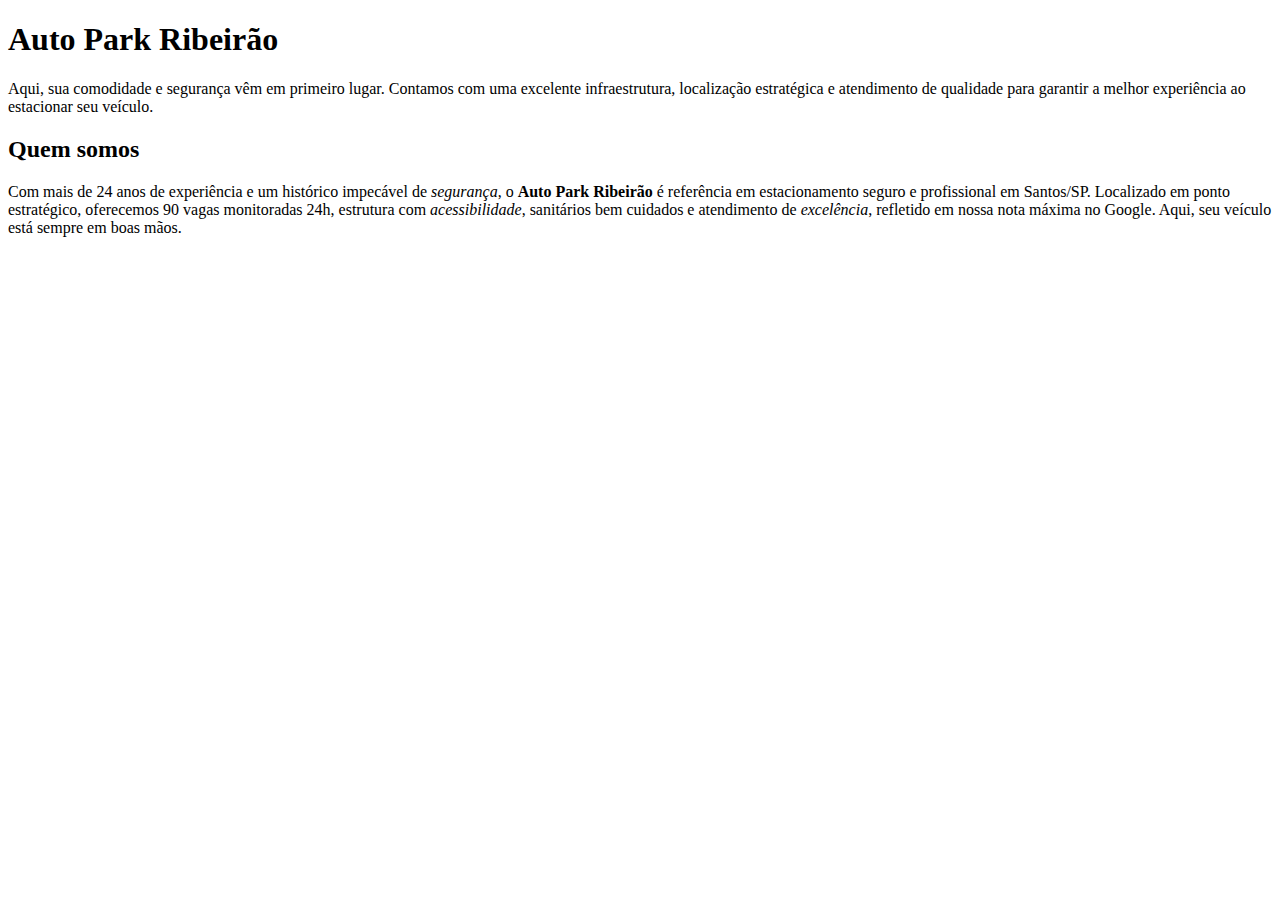
==== index.html @ 5096d324 "primeiro commit" ====
<!DOCTYPE html>

<html>
    <head>
        <title>Auto Park Ribeirão</title>
        <meta name="description" content="Estacionar com segurança nunca foi tão fácil!">
    </head>
    <body>
        <header>
            <h1>Auto Park Ribeirão</h1>
            <p>Aqui, sua comodidade e segurança vêm em primeiro lugar. Contamos com uma excelente infraestrutura, localização estratégica e atendimento de qualidade para garantir a melhor experiência ao estacionar seu veículo.</p>
        </header>
        <main>
            <section>
                <h2>Quem somos</h2>
                <p>Com mais de 24 anos de experiência e um histórico impecável de <em>segurança</em>, o <strong>Auto Park Ribeirão</strong> é referência em estacionamento seguro e profissional em Santos/SP. Localizado em ponto estratégico, oferecemos 90 vagas monitoradas 24h, estrutura com <em>acessibilidade</em>, sanitários bem cuidados e atendimento de <em>excelência</em>, refletido em nossa nota máxima no Google. Aqui, seu veículo está sempre em boas mãos.<p>
            </section>
        </main>
        <footer></footer>
    </body>    
</html>
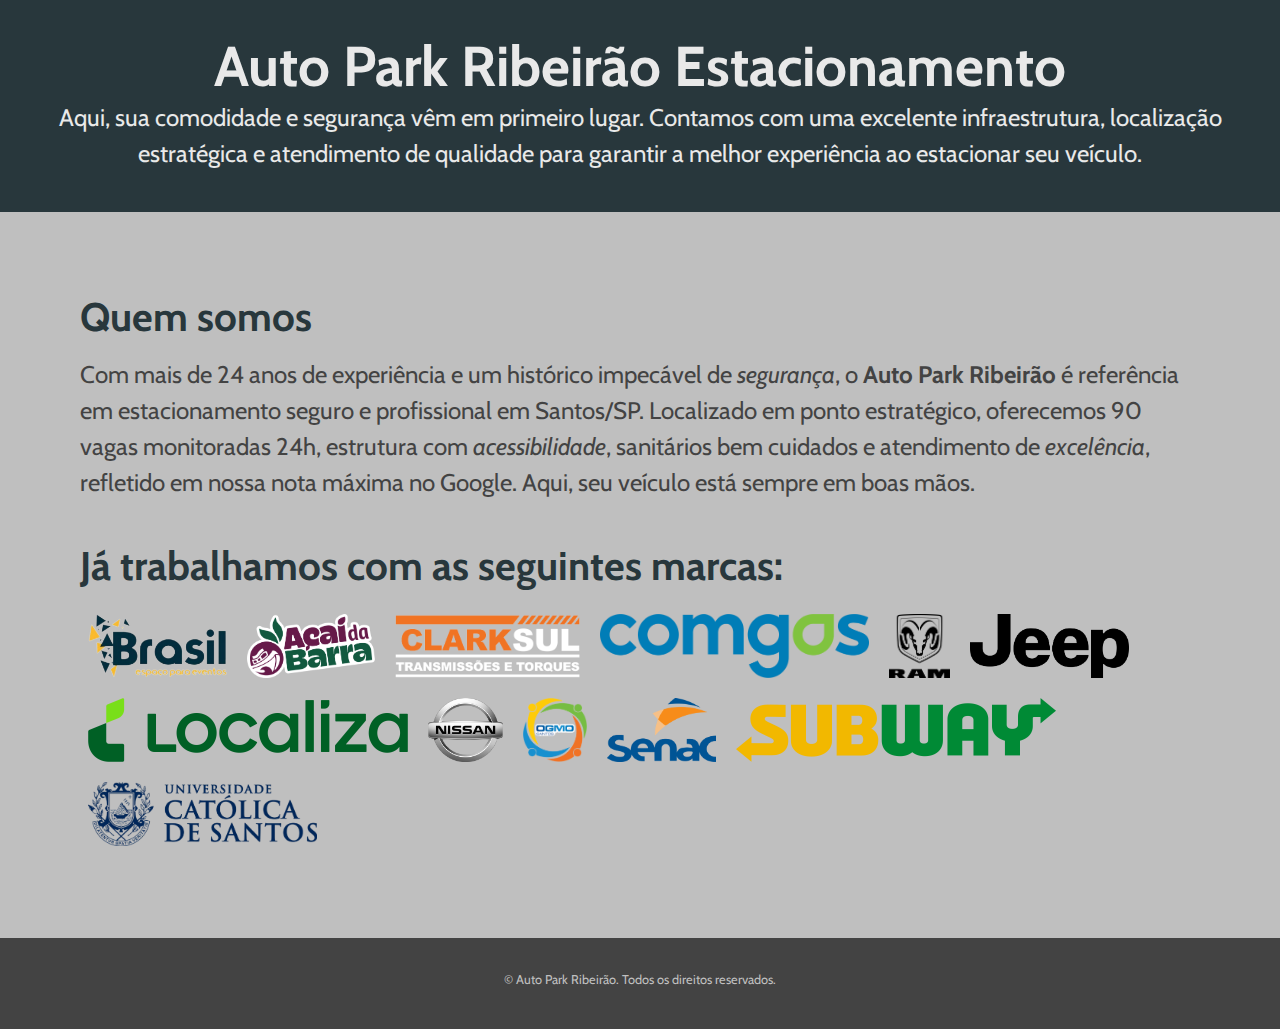
==== commit a58a8ed5: "CSS" ====
--- a/index.html
+++ b/index.html
@@ -2,12 +2,13 @@
 
 <html>
     <head>
-        <title>Auto Park Ribeirão</title>
+        <title>Auto Park Ribeirão - Home</title>
         <meta name="description" content="Estacionar com segurança nunca foi tão fácil!">
+        <link rel="stylesheet" href="style.css">
     </head>
     <body>
         <header>
-            <h1>Auto Park Ribeirão</h1>
+            <h1>Auto Park Ribeirão Estacionamento</h1>
             <p>Aqui, sua comodidade e segurança vêm em primeiro lugar. Contamos com uma excelente infraestrutura, localização estratégica e atendimento de qualidade para garantir a melhor experiência ao estacionar seu veículo.</p>
         </header>
         <main>
@@ -15,7 +16,26 @@
                 <h2>Quem somos</h2>
                 <p>Com mais de 24 anos de experiência e um histórico impecável de <em>segurança</em>, o <strong>Auto Park Ribeirão</strong> é referência em estacionamento seguro e profissional em Santos/SP. Localizado em ponto estratégico, oferecemos 90 vagas monitoradas 24h, estrutura com <em>acessibilidade</em>, sanitários bem cuidados e atendimento de <em>excelência</em>, refletido em nossa nota máxima no Google. Aqui, seu veículo está sempre em boas mãos.<p>
             </section>
+            <section class="logos">
+                <h2>Já trabalhamos com as seguintes marcas:</h2>
+                <div class="logo-container">
+                    <img src="./assets/brasil-eventos.png" alt="brasil-eventos">
+                    <img src="./assets/acai-da-barra.png" alt="acai-da-barra">
+                    <img src="./assets/clarksul.png" alt="clarksul">
+                    <img src="./assets/comgas.png" alt="comgas">
+                    <img src="./assets/dodge-ram.png" alt="dodge-ram">
+                    <img src="./assets/jeep.png" alt="jeep">
+                    <img src="./assets/localiza.png" alt="localiza">
+                    <img src="./assets/nissan.png" alt="nissan">
+                    <img src="./assets/ogmo.png" alt="ogmo">
+                    <img src="./assets/senac.png" alt="senac">
+                    <img src="./assets/subway.png" alt="subway">
+                    <img src="./assets/unisantos.png" alt="unisantos">
+                </div>
+            </section>
         </main>
-        <footer></footer>
+        <footer>
+            <p class="paragrafo-footer">&copy Auto Park Ribeirão. Todos os direitos reservados.</p>
+        </footer>
     </body>    
 </html>--- a/style.css
+++ b/style.css
@@ -0,0 +1,62 @@
+@import url('https://fonts.googleapis.com/css2?family=Cabin:ital,wght@0,400..700;1,400..700&display=swap');
+
+* {
+    margin: 0;
+    padding: 0;
+    box-sizing: border-box;
+}
+
+h1{
+    font-size: 3.5rem;
+}
+
+h2{
+    color: #28373c;
+    font-size: 2.5rem;
+    margin-bottom: 1rem; /* espaço abaixo do h2 */
+}
+  
+p{
+    font-size: 1.5rem;
+    margin-bottom: .5rem; /* espaço abaixo de cada parágrafo */
+    line-height: 1.5; /* melhora a leitura entre as linhas */
+}
+
+body{
+    color: #434343;
+    font-family: "Cabin", sans-serif;
+    font-weight: 400;
+    
+}
+
+header{
+    padding: 2rem;
+    background-color: #28373c;
+    color: #e9e9e9;
+    text-align: center;
+}
+
+main{
+    background-color: #bfbfbf;
+    padding: 5rem;
+    display: flex;
+    flex-direction: column;
+    gap: 2rem;
+    
+}
+
+.logo-container img {
+    padding: 0.5rem;
+    height: 5rem;
+}
+
+footer{
+    background-color: #434343;
+    padding: 2rem;
+    text-align: center;
+}
+
+.paragrafo-footer{
+    color: #bfbfbf;
+    font-size: .8rem;
+}  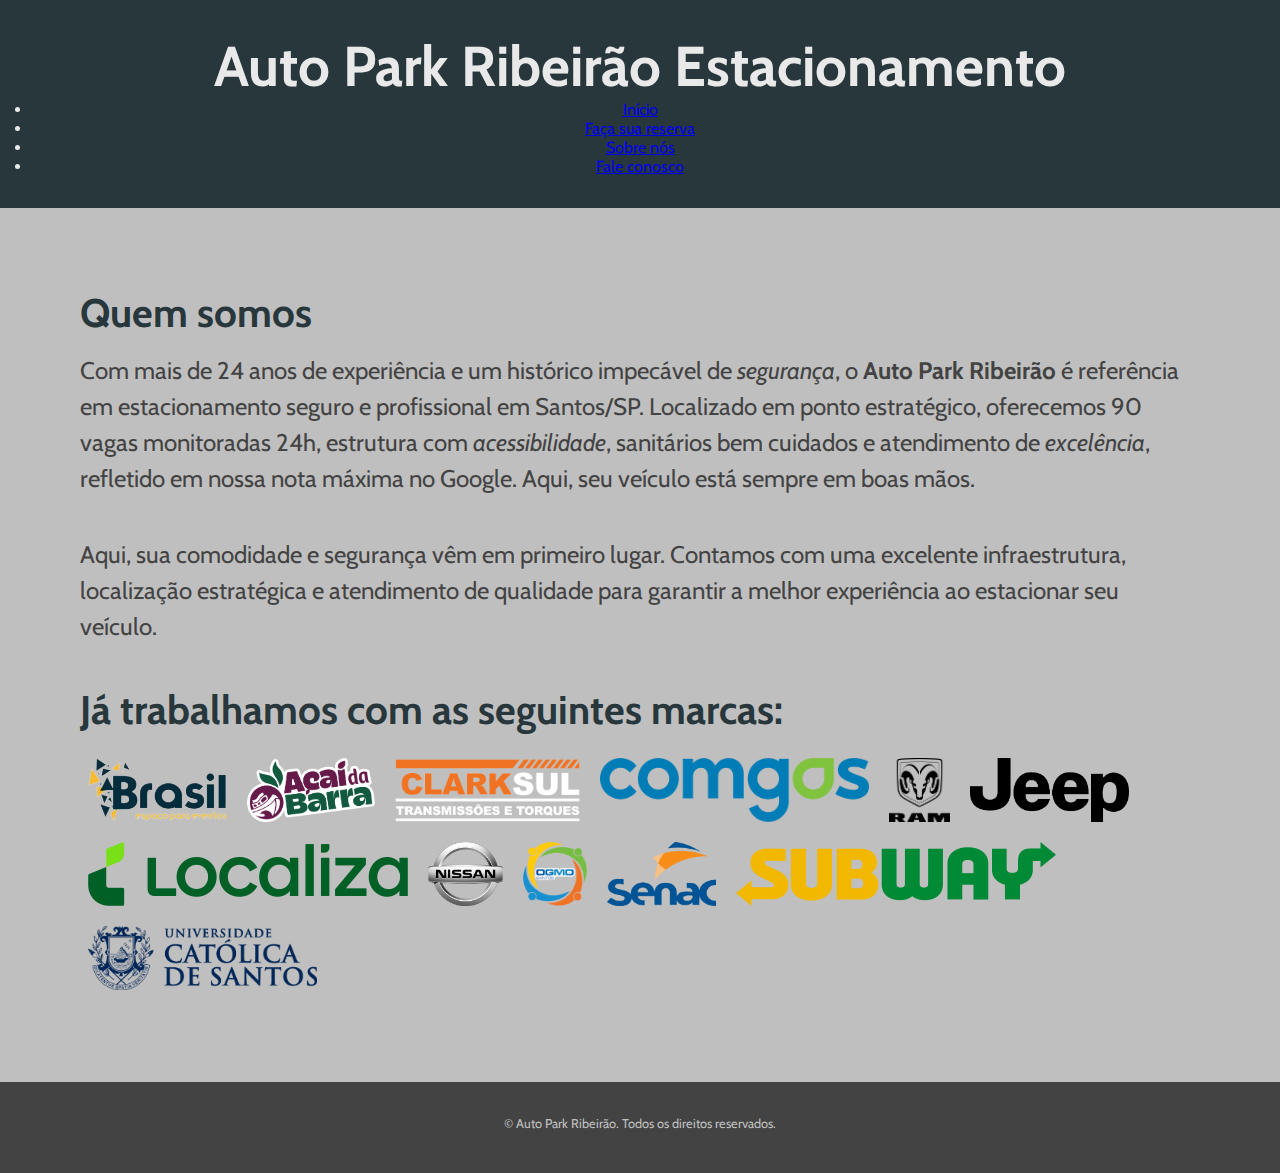
==== commit e76ca713: "menu, form e js" ====
--- a/index.html
+++ b/index.html
@@ -9,13 +9,28 @@
     <body>
         <header>
             <h1>Auto Park Ribeirão Estacionamento</h1>
-            <p>Aqui, sua comodidade e segurança vêm em primeiro lugar. Contamos com uma excelente infraestrutura, localização estratégica e atendimento de qualidade para garantir a melhor experiência ao estacionar seu veículo.</p>
+            <nav>
+                <a class="logo" href="/"></a>
+                <ul class="nav-list">
+                    <li><a href="/">Início</a></li>
+                    <li><a href="/">Faça sua reserva</a></li>
+                    <li><a href="/">Sobre nós</a></li>
+                    <li><a href="/">Fale conosco</a></li>
+                </ul>
+                <div class="mobile-menu">
+                    <div class="line1"></div>
+                    <div class="line2"></div>
+                    <div class="line3"></div>
+                </div>
+            </nav>
         </header>
         <main>
             <section>
                 <h2>Quem somos</h2>
                 <p>Com mais de 24 anos de experiência e um histórico impecável de <em>segurança</em>, o <strong>Auto Park Ribeirão</strong> é referência em estacionamento seguro e profissional em Santos/SP. Localizado em ponto estratégico, oferecemos 90 vagas monitoradas 24h, estrutura com <em>acessibilidade</em>, sanitários bem cuidados e atendimento de <em>excelência</em>, refletido em nossa nota máxima no Google. Aqui, seu veículo está sempre em boas mãos.<p>
             </section>
+            
+            <p>Aqui, sua comodidade e segurança vêm em primeiro lugar. Contamos com uma excelente infraestrutura, localização estratégica e atendimento de qualidade para garantir a melhor experiência ao estacionar seu veículo.</p>
             <section class="logos">
                 <h2>Já trabalhamos com as seguintes marcas:</h2>
                 <div class="logo-container">
@@ -37,5 +52,7 @@
         <footer>
             <p class="paragrafo-footer">&copy Auto Park Ribeirão. Todos os direitos reservados.</p>
         </footer>
+        <script src="script.js"></script>
+        <script src="mobile-navbar.js"></script>
     </body>    
 </html>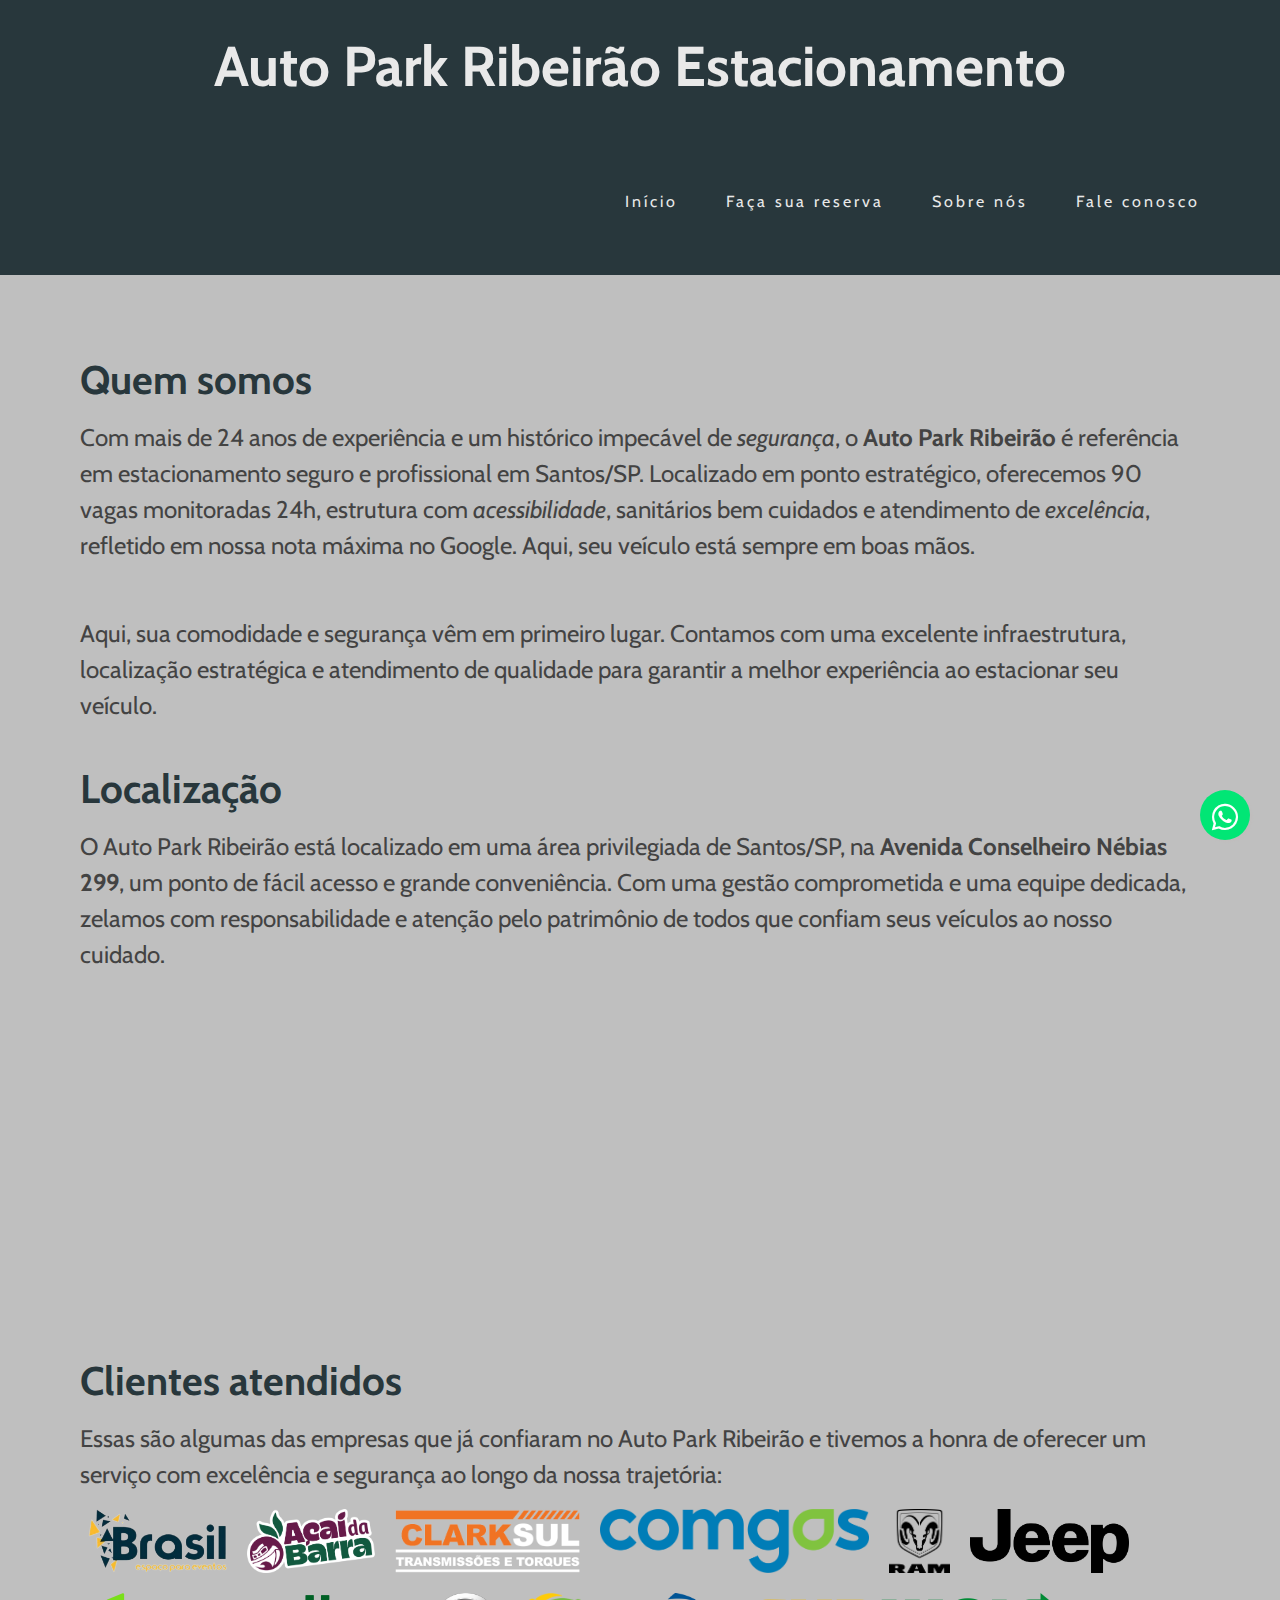
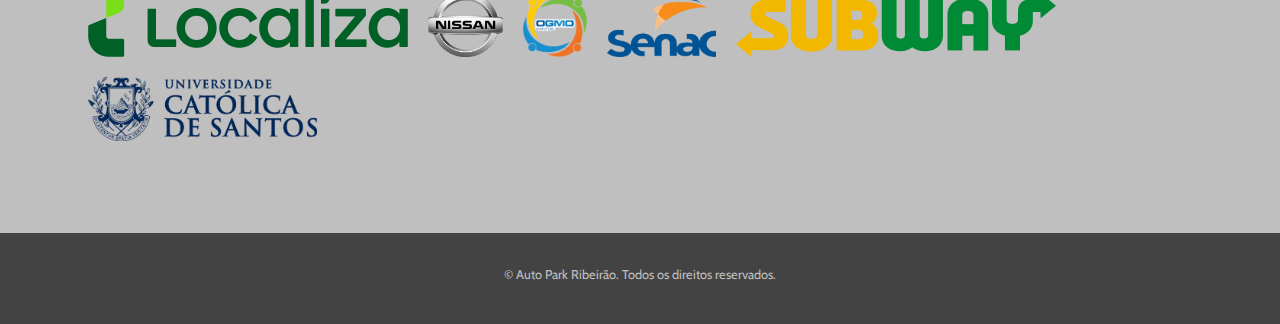
==== commit 49e929e8: "Ajustes no menu e botão wpp" ====
--- a/index.html
+++ b/index.html
@@ -1,7 +1,8 @@
 <!DOCTYPE html>
 
-<html>
+<html lang="pt-br">
     <head>
+        <meta charset="UTF-8">
         <title>Auto Park Ribeirão - Home</title>
         <meta name="description" content="Estacionar com segurança nunca foi tão fácil!">
         <link rel="stylesheet" href="style.css">
@@ -9,30 +10,26 @@
     <body>
         <header>
             <h1>Auto Park Ribeirão Estacionamento</h1>
-            <nav>
-                <a class="logo" href="/"></a>
-                <ul class="nav-list">
-                    <li><a href="/">Início</a></li>
-                    <li><a href="/">Faça sua reserva</a></li>
-                    <li><a href="/">Sobre nós</a></li>
-                    <li><a href="/">Fale conosco</a></li>
-                </ul>
-                <div class="mobile-menu">
-                    <div class="line1"></div>
-                    <div class="line2"></div>
-                    <div class="line3"></div>
-                </div>
-            </nav>
+            <div id="menu-container"></div>
         </header>
         <main>
             <section>
                 <h2>Quem somos</h2>
-                <p>Com mais de 24 anos de experiência e um histórico impecável de <em>segurança</em>, o <strong>Auto Park Ribeirão</strong> é referência em estacionamento seguro e profissional em Santos/SP. Localizado em ponto estratégico, oferecemos 90 vagas monitoradas 24h, estrutura com <em>acessibilidade</em>, sanitários bem cuidados e atendimento de <em>excelência</em>, refletido em nossa nota máxima no Google. Aqui, seu veículo está sempre em boas mãos.<p>
+                <p>Com mais de 24 anos de experiência e um histórico impecável de <em>segurança</em>, o <strong>Auto Park Ribeirão</strong> é referência em estacionamento seguro e profissional em Santos/SP. Localizado em ponto estratégico, oferecemos 90 vagas monitoradas 24h, estrutura com <em>acessibilidade</em>, sanitários bem cuidados e atendimento de <em>excelência</em>, refletido em nossa nota máxima no Google. Aqui, seu veículo está sempre em boas mãos.<p><br>
+                <p>Aqui, sua comodidade e segurança vêm em primeiro lugar. Contamos com uma excelente infraestrutura, localização estratégica e atendimento de qualidade para garantir a melhor experiência ao estacionar seu veículo.</p>
             </section>
             
-            <p>Aqui, sua comodidade e segurança vêm em primeiro lugar. Contamos com uma excelente infraestrutura, localização estratégica e atendimento de qualidade para garantir a melhor experiência ao estacionar seu veículo.</p>
+            <section>
+                <h2>Localização</h2>
+                <p>O Auto Park Ribeirão está localizado em uma área privilegiada de Santos/SP, na <strong> Avenida Conselheiro Nébias 299</strong>, um ponto de fácil acesso e grande conveniência. Com uma gestão comprometida e uma equipe dedicada, zelamos com responsabilidade e atenção pelo patrimônio de todos que confiam seus veículos ao nosso cuidado.</p>
+                <div class="container-form">
+                    <iframe src="https://www.google.com/maps/embed?pb=!1m18!1m12!1m3!1d3646.391321535007!2d-46.32419552500629!3d-23.946598675857473!2m3!1f0!2f0!3f0!3m2!1i1024!2i768!4f13.1!3m3!1m2!1s0x94ce039c35180ff9%3A0x8a22c55e82c563f7!2sAv.%20Conselheiro%20N%C3%A9bias%2C%20299%20-%20Paquet%C3%A1%2C%20Santos%20-%20SP%2C%2011015-001!5e0!3m2!1spt-BR!2sbr!4v1744458770101!5m2!1spt-BR!2sbr" allowfullscreen="" loading="lazy" referrerpolicy="no-referrer-when-downgrade"></iframe>
+                </div><br>
+            </section>
+            
             <section class="logos">
-                <h2>Já trabalhamos com as seguintes marcas:</h2>
+                <h2>Clientes atendidos</h2>
+                <p>Essas são algumas das empresas que já confiaram no Auto Park Ribeirão e tivemos a honra de oferecer um serviço com excelência e segurança ao longo da nossa trajetória:<br></p>
                 <div class="logo-container">
                     <img src="./assets/brasil-eventos.png" alt="brasil-eventos">
                     <img src="./assets/acai-da-barra.png" alt="acai-da-barra">
@@ -49,10 +46,11 @@
                 </div>
             </section>
         </main>
-        <footer>
-            <p class="paragrafo-footer">&copy Auto Park Ribeirão. Todos os direitos reservados.</p>
-        </footer>
+        <div id="footer-container"></div>
+        
+        <script src="menu.js"></script>
         <script src="script.js"></script>
         <script src="mobile-navbar.js"></script>
+        <script src="footer.js"></script>
     </body>    
 </html>--- a/style.css
+++ b/style.css
@@ -8,6 +8,7 @@
 
 h1{
     font-size: 3.5rem;
+    height: 8rem;
 }
 
 h2{
@@ -20,6 +21,122 @@
     font-size: 1.5rem;
     margin-bottom: .5rem; /* espaço abaixo de cada parágrafo */
     line-height: 1.5; /* melhora a leitura entre as linhas */
+}
+
+a{
+    text-decoration: none;
+    transition: 0.3s;
+}
+
+a:hover{
+    opacity: 0.7;
+}
+
+.logo{
+    font-size: 1.8rem;
+    font-weight: bold;
+    color: #e9e9e9;
+    text-transform: uppercase;
+    letter-spacing: 4px;
+}
+
+nav{
+    display: flex;
+    justify-content: space-between;
+    align-items: center;
+    padding: 1rem 2rem;
+    position: relative;
+}
+
+.nav-list{
+    list-style: none;
+    display: flex;
+    gap: 1rem;
+}
+
+.nav-list li{
+    letter-spacing: 3px;
+    padding: 1rem;
+}
+
+.nav-list a,
+.nav-list a:visited {
+  color: #e9e9e9 !important;
+}
+
+
+.mobile-menu{
+    display: none;
+    cursor: pointer;
+}
+
+.mobile-menu div{
+    width: 32px;
+    height: 2px;
+    background: #e9e9e9;
+    margin: 6px auto;
+    transition: 0.3s;
+}
+
+@media (max-width: 999px){
+    body{
+        overflow: hidden;
+    }
+
+    .nav-list {
+        position: absolute;
+        top: 5rem; /* altura do header */
+        right: 0;
+        width: 50vw;
+        height: calc(100vh - 8rem); /* ocupa o restante da tela */
+        background-color: #28373c;
+        flex-direction: column;
+        align-items: center;
+        justify-content: flex-start;
+        gap: 0.5rem;
+        padding-top: 2rem;
+        transform: translateX(100%);
+        visibility: hidden; /* Isso vai ocultar o menu no estado inicial */
+        transition: transform 0.3s ease-in;
+    }
+
+    .nav-list li{
+        margin-left: 0;
+        opacity: 0;
+    }
+
+    .mobile-menu{
+        display: block;
+    }
+}
+
+.nav-list.active{
+    transform: translateX(0);
+    visibility: visible; /* Quando ativado, o menu fica visível */
+    transition: transform 0.3s ease-in, visibility 0s 0s;  
+}
+
+@keyframes navLinkFade{
+    from{
+        opacity: 0;
+        transform: translateX(50px);
+    }
+    to{
+        opacity: 1;
+        transform: translateX(0);
+    }
+}
+
+.mobile-menu.active .line1{
+    transform: rotate(-45deg) translate(-8px, 8px);
+}
+
+.mobile-menu.active .line2{
+    opacity: 0;
+}
+
+.mobile-menu.active .line3{
+    transform: rotate(45deg) translate(-5px, -7px)
 }
 
 body{
@@ -45,9 +162,69 @@
     
 }
 
+fieldset{
+    border: 2px solid #434343;
+    border-radius: 5px;
+    padding: 1rem;
+    font-size: 1.5rem;
+}
+
+legend{
+    color: #28373c;
+    padding: 0 0.5rem;
+}
+
+textarea{
+    border-radius: 5px;
+    background-color: transparent;
+}
+
+button{
+    background-color: #28373c;
+    border: none;
+    padding: .8rem;
+    color: #e9e9e9;
+    border-radius: 5px;
+    cursor: pointer;
+}
+
 .logo-container img {
     padding: 0.5rem;
     height: 5rem;
+}
+
+.iconzap{
+    position: fixed;
+    bottom: 60px;
+    right: 30px;
+    font-size: 30px;
+    background-color: #01e675;
+    color: #ffffff;
+    border-radius: 50%;
+    padding: 3px;
+    width: 50px;
+    height: 50px;
+    text-align: center;
+    text-decoration: none;
+    z-index: 100;
+    box-shadow: 2px 2px 2px #c0bdbd;
+}
+
+.iconzap .fab{
+    padding-top: 9px;
+}
+
+.iconzap:hover{
+    background-color: #fff;
+    color: #029e3b;
+    font-weight: 900;
+    box-shadow: 2px 2px 20px #5fe690;
+}
+
+iframe{
+    width: 50rem;
+    height: 20rem;
+    border: 0;
 }
 
 footer{
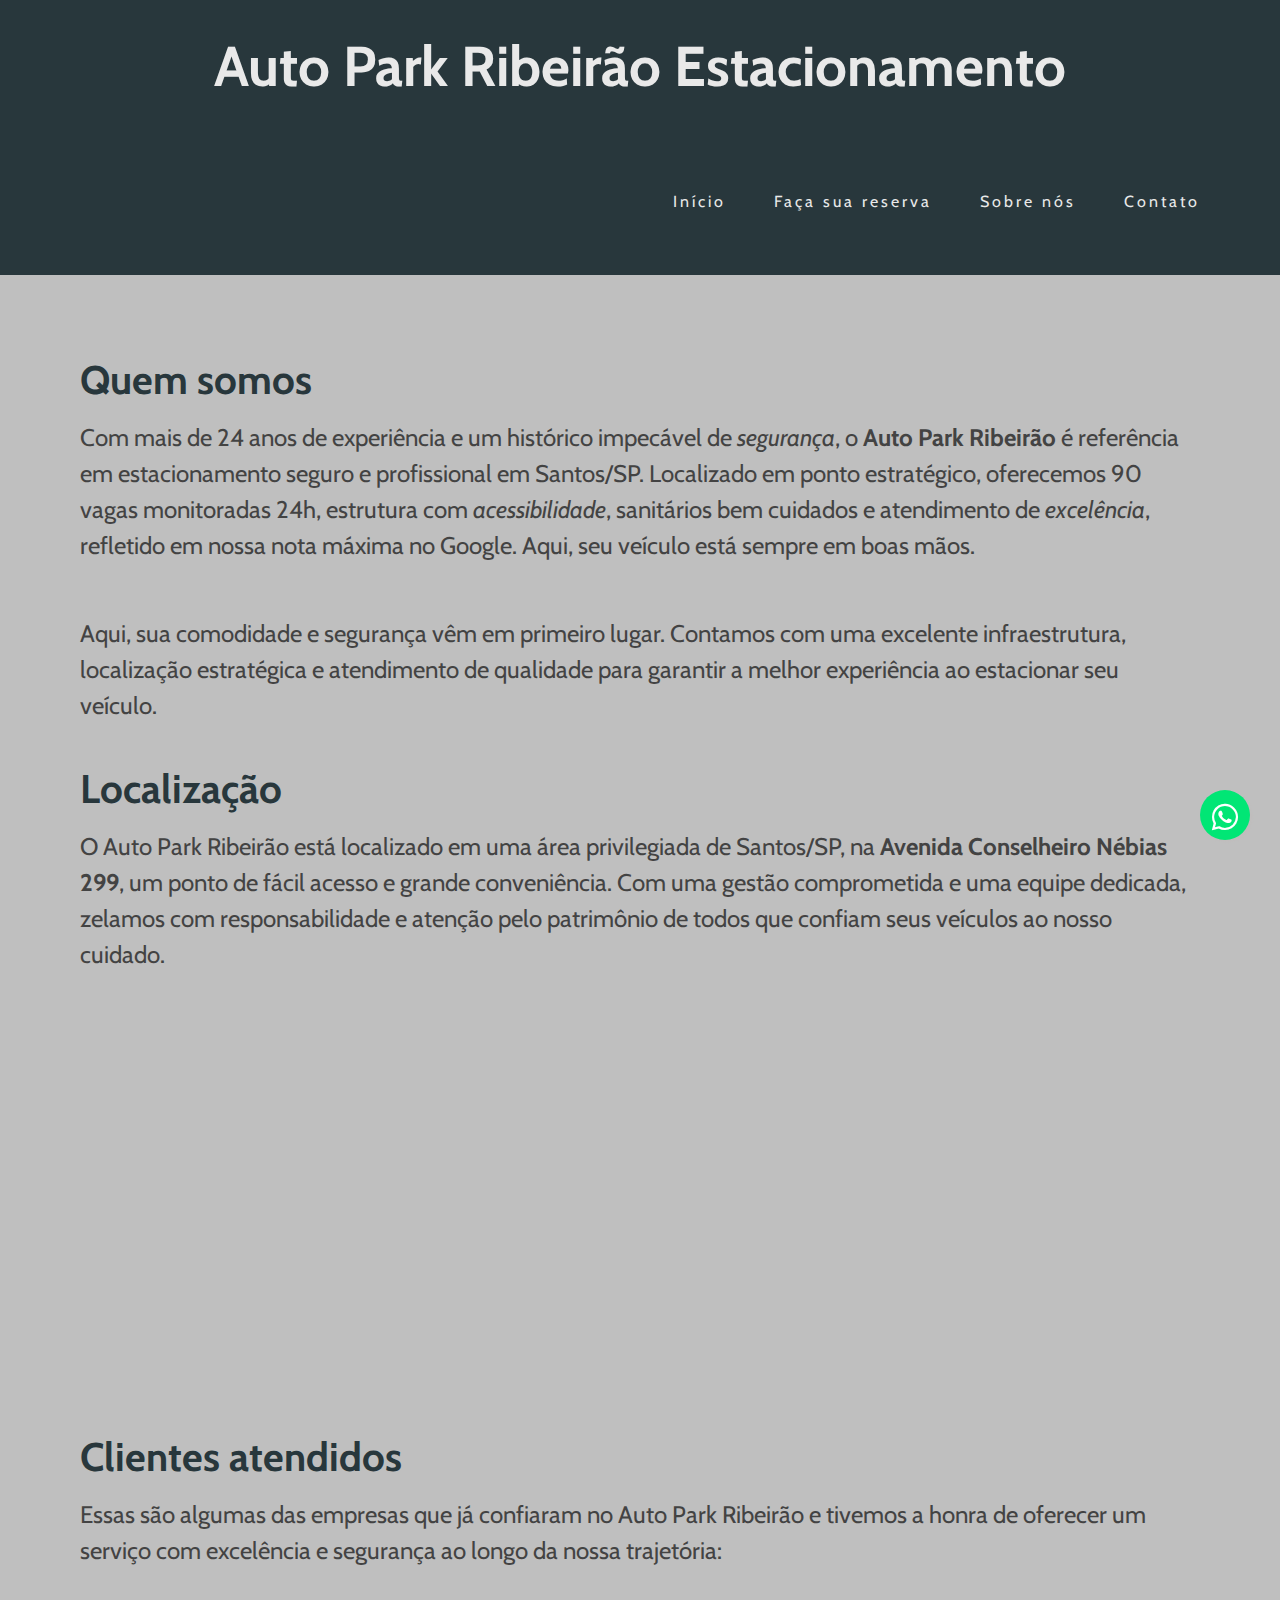
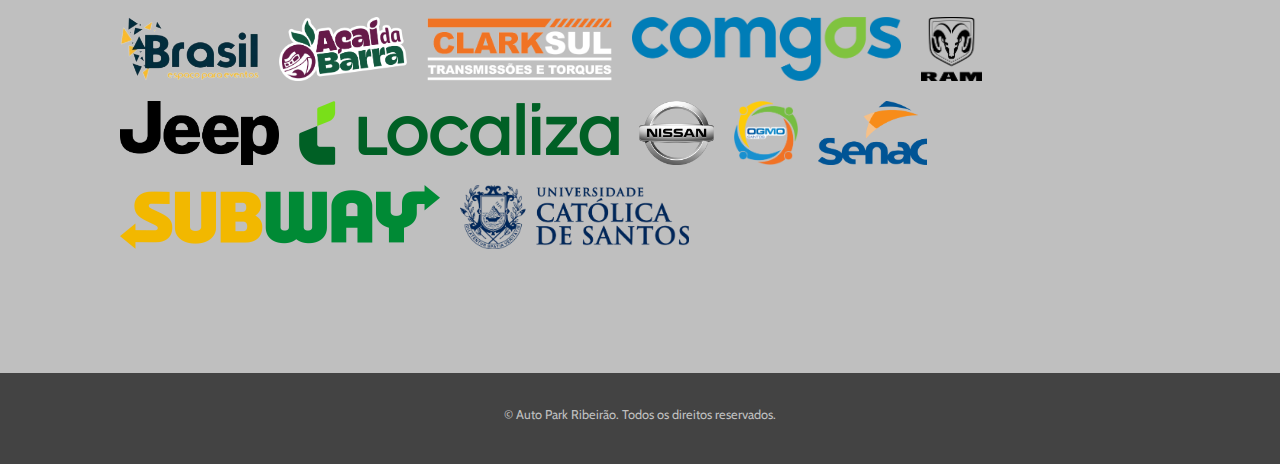
==== commit 5da32d9a: "fale conosco" ====
--- a/index.html
+++ b/index.html
@@ -31,18 +31,18 @@
                 <h2>Clientes atendidos</h2>
                 <p>Essas são algumas das empresas que já confiaram no Auto Park Ribeirão e tivemos a honra de oferecer um serviço com excelência e segurança ao longo da nossa trajetória:<br></p>
                 <div class="logo-container">
-                    <img src="./assets/brasil-eventos.png" alt="brasil-eventos">
-                    <img src="./assets/acai-da-barra.png" alt="acai-da-barra">
-                    <img src="./assets/clarksul.png" alt="clarksul">
-                    <img src="./assets/comgas.png" alt="comgas">
-                    <img src="./assets/dodge-ram.png" alt="dodge-ram">
-                    <img src="./assets/jeep.png" alt="jeep">
-                    <img src="./assets/localiza.png" alt="localiza">
-                    <img src="./assets/nissan.png" alt="nissan">
-                    <img src="./assets/ogmo.png" alt="ogmo">
-                    <img src="./assets/senac.png" alt="senac">
-                    <img src="./assets/subway.png" alt="subway">
-                    <img src="./assets/unisantos.png" alt="unisantos">
+                    <img src="./assets/logoclient/brasil-eventos.png" alt="brasil-eventos">
+                    <img src="./assets/logoclient/acai-da-barra.png" alt="acai-da-barra">
+                    <img src="./assets/logoclient/clarksul.png" alt="clarksul">
+                    <img src="./assets/logoclient/comgas.png" alt="comgas">
+                    <img src="./assets/logoclient/dodge-ram.png" alt="dodge-ram">
+                    <img src="./assets/logoclient/jeep.png" alt="jeep">
+                    <img src="./assets/logoclient/localiza.png" alt="localiza">
+                    <img src="./assets/logoclient/nissan.png" alt="nissan">
+                    <img src="./assets/logoclient/ogmo.png" alt="ogmo">
+                    <img src="./assets/logoclient/senac.png" alt="senac">
+                    <img src="./assets/logoclient/subway.png" alt="subway">
+                    <img src="./assets/logoclient/unisantos.png" alt="unisantos">
                 </div>
             </section>
         </main>
--- a/style.css
+++ b/style.css
@@ -162,11 +162,17 @@
     
 }
 
+form{
+    display: flex;
+    justify-content: center;
+}
+
 fieldset{
     border: 2px solid #434343;
     border-radius: 5px;
     padding: 1rem;
     font-size: 1.5rem;
+    width: 70%;
 }
 
 legend{
@@ -174,9 +180,19 @@
     padding: 0 0.5rem;
 }
 
+input:not([type="date"]):not([type="tel"]), textarea{
+    width: 100%;
+}
+
+button {
+    display: block;
+    margin: 0 auto;
+    width: 20%;
+}
+
+
 textarea{
     border-radius: 5px;
-    background-color: transparent;
 }
 
 button{
@@ -186,6 +202,10 @@
     color: #e9e9e9;
     border-radius: 5px;
     cursor: pointer;
+}
+
+.logo-container{
+    padding: 2rem;
 }
 
 .logo-container img {
@@ -223,8 +243,14 @@
 
 iframe{
     width: 50rem;
-    height: 20rem;
+    height: 25rem;
     border: 0;
+    padding: 1rem;
+}
+
+.container-form {
+    display: flex;
+    justify-content: center;
 }
 
 footer{
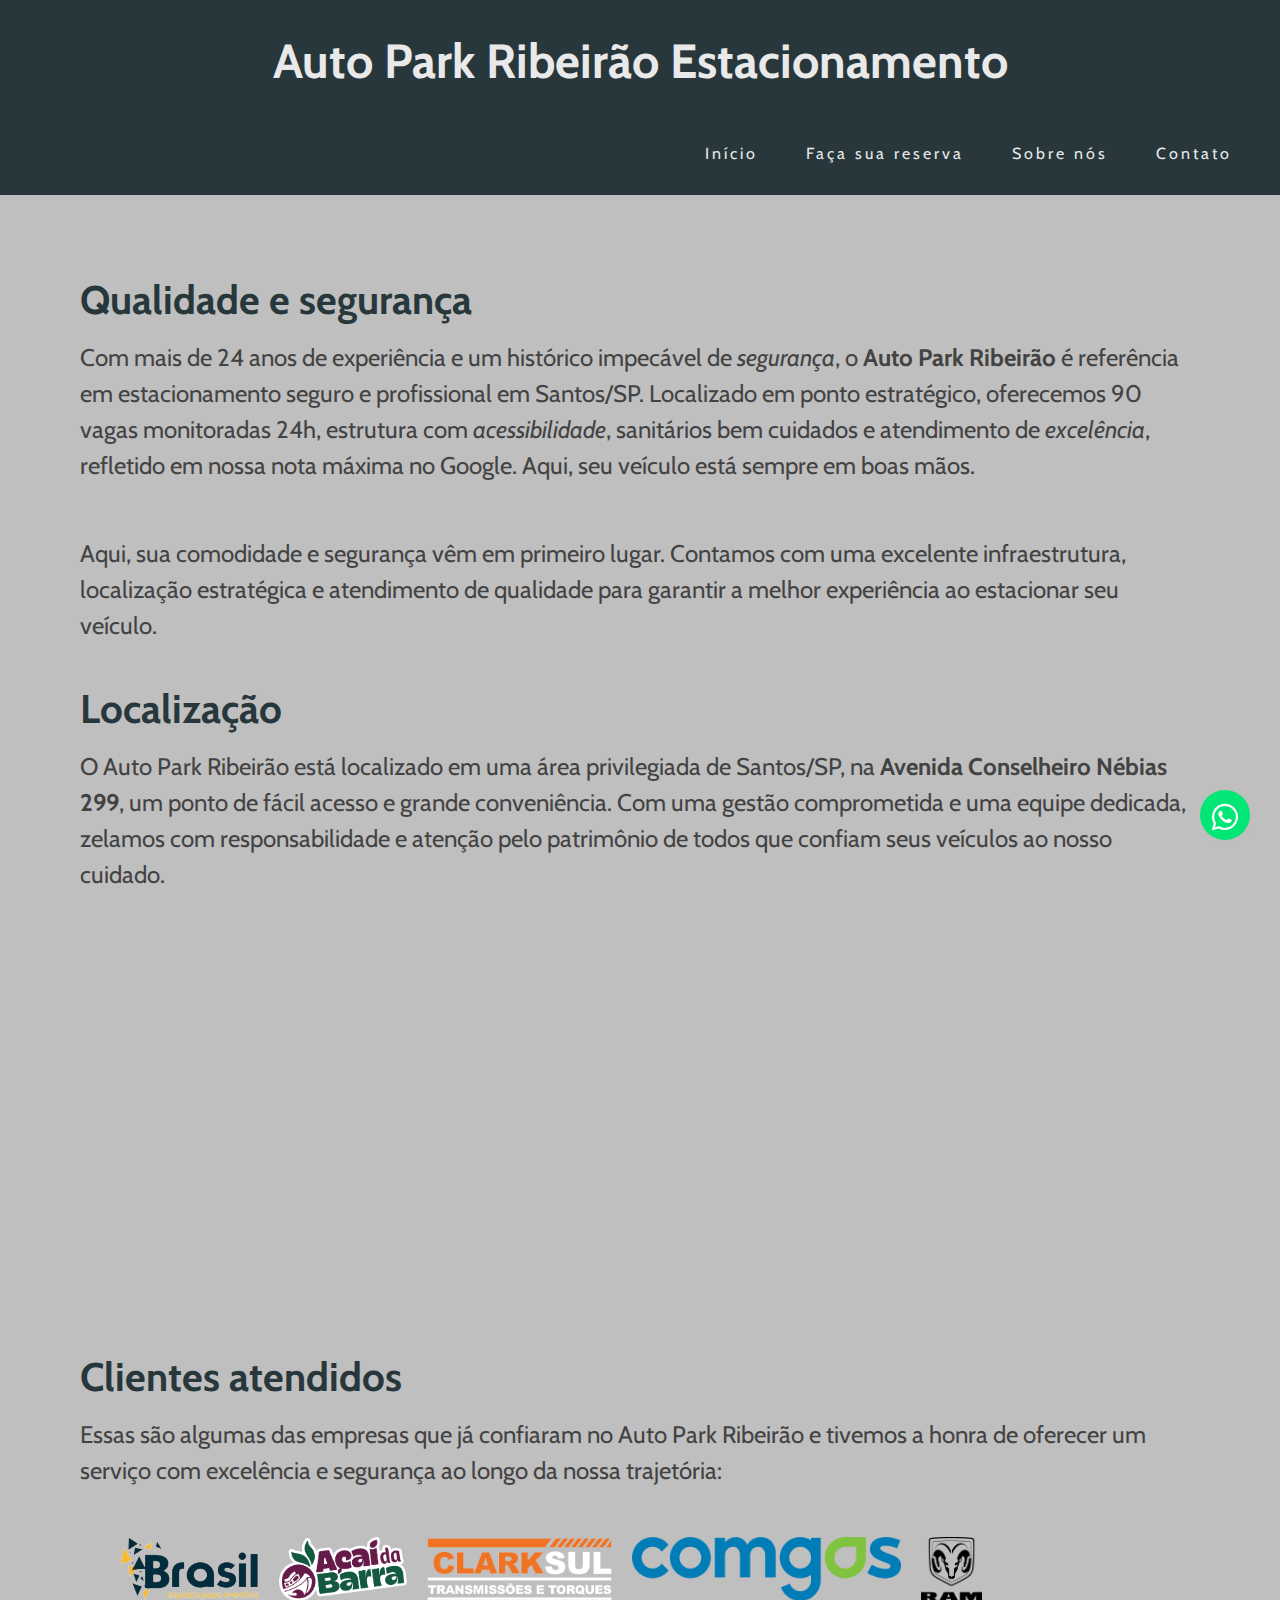
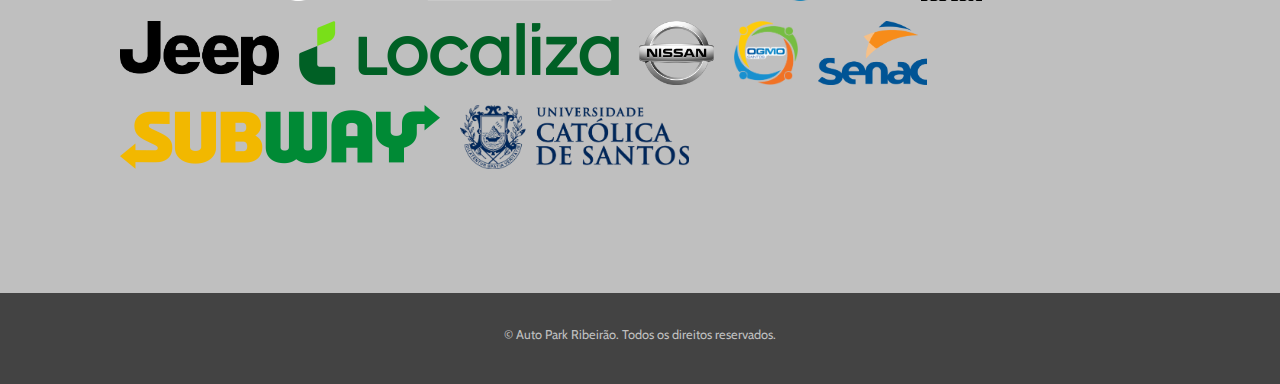
==== commit 65df4e7c: "JS do formulário" ====
--- a/index.html
+++ b/index.html
@@ -14,7 +14,7 @@
         </header>
         <main>
             <section>
-                <h2>Quem somos</h2>
+                <h2>Qualidade e segurança</h2>
                 <p>Com mais de 24 anos de experiência e um histórico impecável de <em>segurança</em>, o <strong>Auto Park Ribeirão</strong> é referência em estacionamento seguro e profissional em Santos/SP. Localizado em ponto estratégico, oferecemos 90 vagas monitoradas 24h, estrutura com <em>acessibilidade</em>, sanitários bem cuidados e atendimento de <em>excelência</em>, refletido em nossa nota máxima no Google. Aqui, seu veículo está sempre em boas mãos.<p><br>
                 <p>Aqui, sua comodidade e segurança vêm em primeiro lugar. Contamos com uma excelente infraestrutura, localização estratégica e atendimento de qualidade para garantir a melhor experiência ao estacionar seu veículo.</p>
             </section>
--- a/style.css
+++ b/style.css
@@ -7,20 +7,20 @@
 }
 
 h1{
-    font-size: 3.5rem;
-    height: 8rem;
+    font-size: 3rem;
+    height: 5rem;
 }
 
 h2{
     color: #28373c;
     font-size: 2.5rem;
-    margin-bottom: 1rem; /* espaço abaixo do h2 */
+    margin-bottom: 1rem; 
 }
   
 p{
     font-size: 1.5rem;
-    margin-bottom: .5rem; /* espaço abaixo de cada parágrafo */
-    line-height: 1.5; /* melhora a leitura entre as linhas */
+    margin-bottom: .5rem; 
+    line-height: 1.5; 
 }
 
 a{
@@ -96,7 +96,7 @@
         gap: 0.5rem;
         padding-top: 2rem;
         transform: translateX(100%);
-        visibility: hidden; /* Isso vai ocultar o menu no estado inicial */
+        visibility: hidden; 
         transition: transform 0.3s ease-in;
     }
 
@@ -112,7 +112,7 @@
 
 .nav-list.active{
     transform: translateX(0);
-    visibility: visible; /* Quando ativado, o menu fica visível */
+    visibility: visible; 
     transition: transform 0.3s ease-in, visibility 0s 0s;  
 }
 
@@ -147,7 +147,7 @@
 }
 
 header{
-    padding: 2rem;
+    padding-top: 2rem;
     background-color: #28373c;
     color: #e9e9e9;
     text-align: center;
@@ -171,7 +171,7 @@
     border: 2px solid #434343;
     border-radius: 5px;
     padding: 1rem;
-    font-size: 1.5rem;
+    font-size: 1.25rem;
     width: 70%;
 }
 
@@ -184,15 +184,23 @@
     width: 100%;
 }
 
-button {
-    display: block;
-    margin: 0 auto;
-    width: 20%;
-}
-
-
-textarea{
+input{
+    height: 2rem;
+}
+
+input, textarea{
+    border: 0.125rem solid transparent;
     border-radius: 5px;
+    transition: border-color 0.3s;
+    box-shadow: 0.3s;
+    font-size: 1rem;
+    margin-bottom: 1rem;
+}
+
+input:hover, input:focus, textarea:hover, textarea:focus{
+    outline: none;
+    border-color: #1d90f5;
+    box-shadow: 0 0 0 0.1rem #28373c;
 }
 
 button{
@@ -200,8 +208,16 @@
     border: none;
     padding: .8rem;
     color: #e9e9e9;
-    border-radius: 5px;
+    border-radius: 99px;
     cursor: pointer;
+    display: block;
+    margin: 0 auto;
+    width: 20%;
+}
+
+button:disabled{
+    cursor: not-allowed;
+    background-color: #8f8f8f;
 }
 
 .logo-container{
